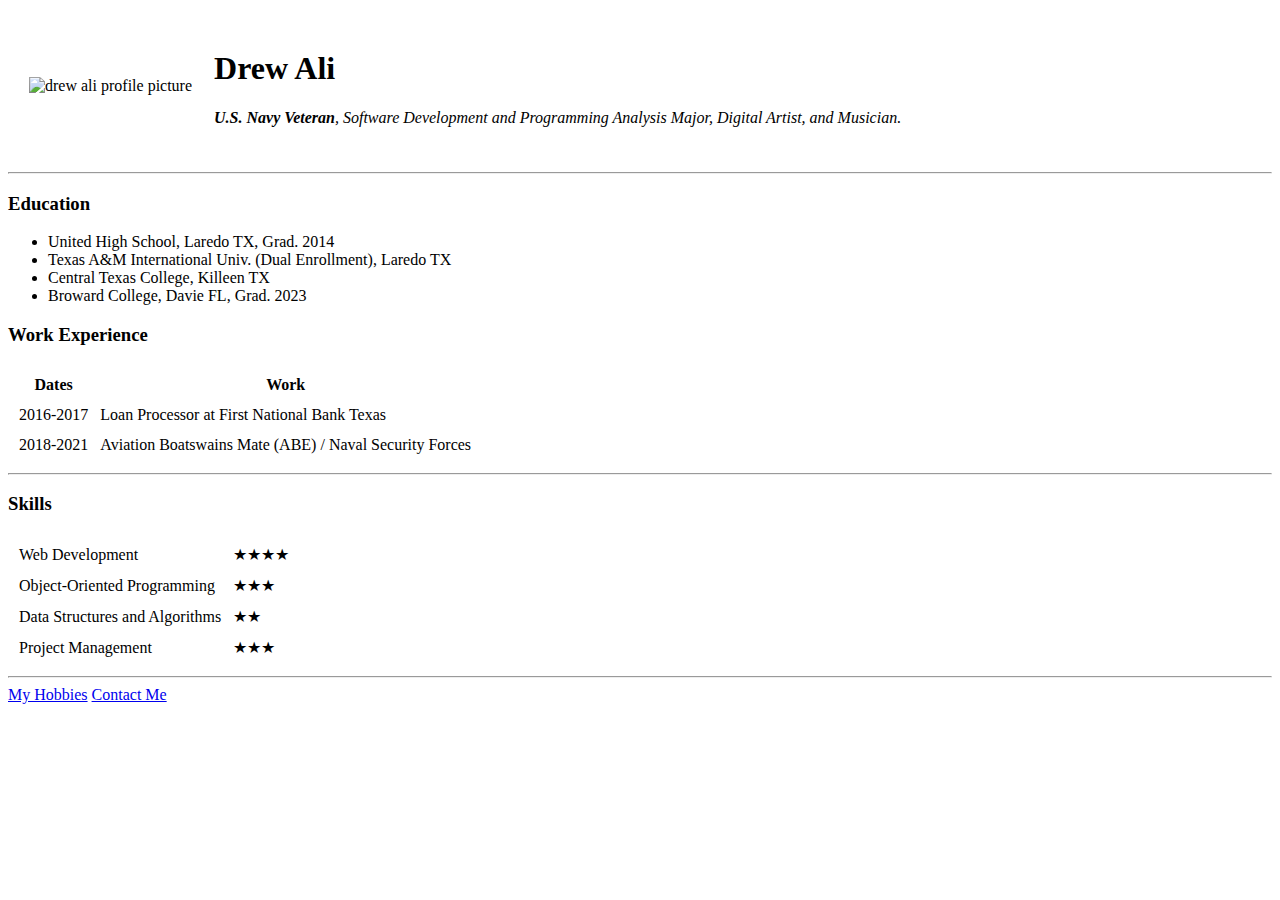
==== HTML - Personal Site/index.html @ 9049d4e2 "adds the html structure of web project" ====
<!DOCTYPE html>
<html lang="en">
<head>
    <meta charset="utf-8">
    <title>Drew's Personal Site</title>
</head>
<body>
<table cellspacing="20">
    <tr>
        <td><img src="assets/profile-pic.png" alt="drew ali profile picture" width="160px"></td>
        <td><h1>Drew Ali</h1>
            <p><em><strong>U.S. Navy Veteran</strong>, Software Development and Programming Analysis Major, Digital Artist, and Musician.</em></p></td>
    </tr>
</table>

<hr>
<h3>Education</h3>
<ul>
    <li>United High School, Laredo TX, Grad. 2014</li>
    <li>Texas A&M International Univ. (Dual Enrollment), Laredo TX</li>
    <li>Central Texas College, Killeen TX</li>
    <li>Broward College, Davie FL, Grad. 2023</li>
</ul>

<h3>Work Experience</h3>
<table cellspacing="10">
    <th>Dates</th>
    <th>Work</th>
    <tr>
        <td>2016-2017</td>
        <td>Loan Processor at First National Bank Texas</td>
    </tr>
    <tr>
        <td>2018-2021</td>
        <td>Aviation Boatswains Mate (ABE) / Naval Security Forces</td>
    </tr>
</table>
<hr>

<h3>Skills</h3>
<table cellspacing="10">
<tr>
    <td>Web Development</td>
    <td>&#9733;&#9733;&#9733;&#9733;</td>
</tr>
<tr>
    <td>Object-Oriented Programming</td>
    <td>&#9733;&#9733;&#9733;</td>
</tr>
<tr>
    <td>Data Structures and Algorithms</td>
    <td>&#9733;&#9733;</td>
</tr>
<tr>
    <td>Project Management</td>
    <td>&#9733;&#9733;&#9733;</td>
</tr>
</table>
<hr>
<a href="hobbies.html">My Hobbies</a>
<a href="contact.html">Contact Me</a>


</body>
</html>
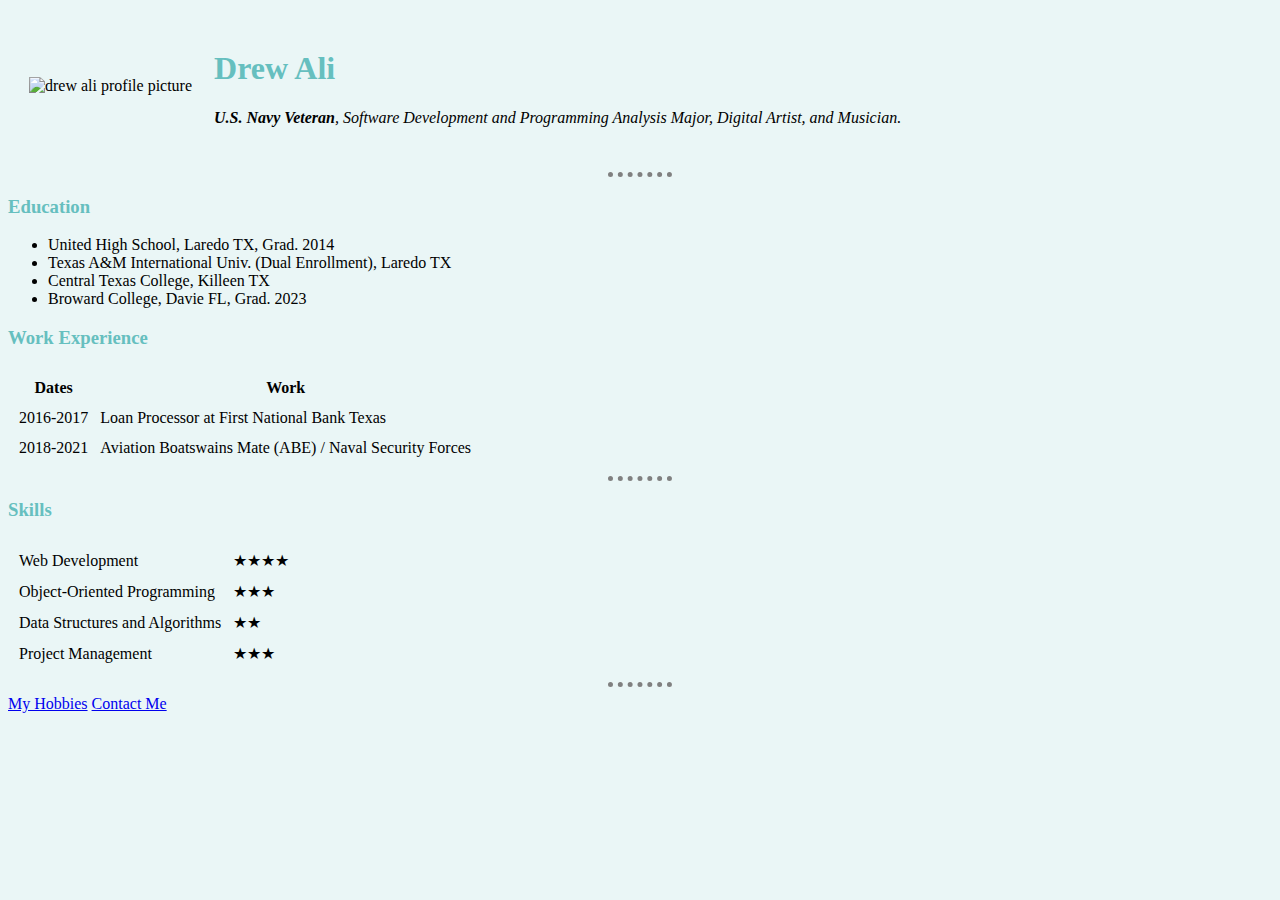
==== commit d5bfd72c: "adds css styling to html pages" ====
--- a/HTML - Personal Site/index.html
+++ b/HTML - Personal Site/index.html
@@ -3,6 +3,7 @@
 <head>
     <meta charset="utf-8">
     <title>Drew's Personal Site</title>
+    <link rel="stylesheet" type="text/css" href="css/styles.css">
 </head>
 <body>
 <table cellspacing="20">
--- a/HTML - Personal Site/css/styles.css
+++ b/HTML - Personal Site/css/styles.css
@@ -0,0 +1,15 @@
+body {
+    background-color: #EAF6F6;
+}
+
+hr {
+    border-style: none;
+    border-top-style: dotted;
+    border-color: grey;
+    border-width: 5px;
+    width: 5%;
+}
+
+h1,h3 {
+    color: #66BFBF;
+}